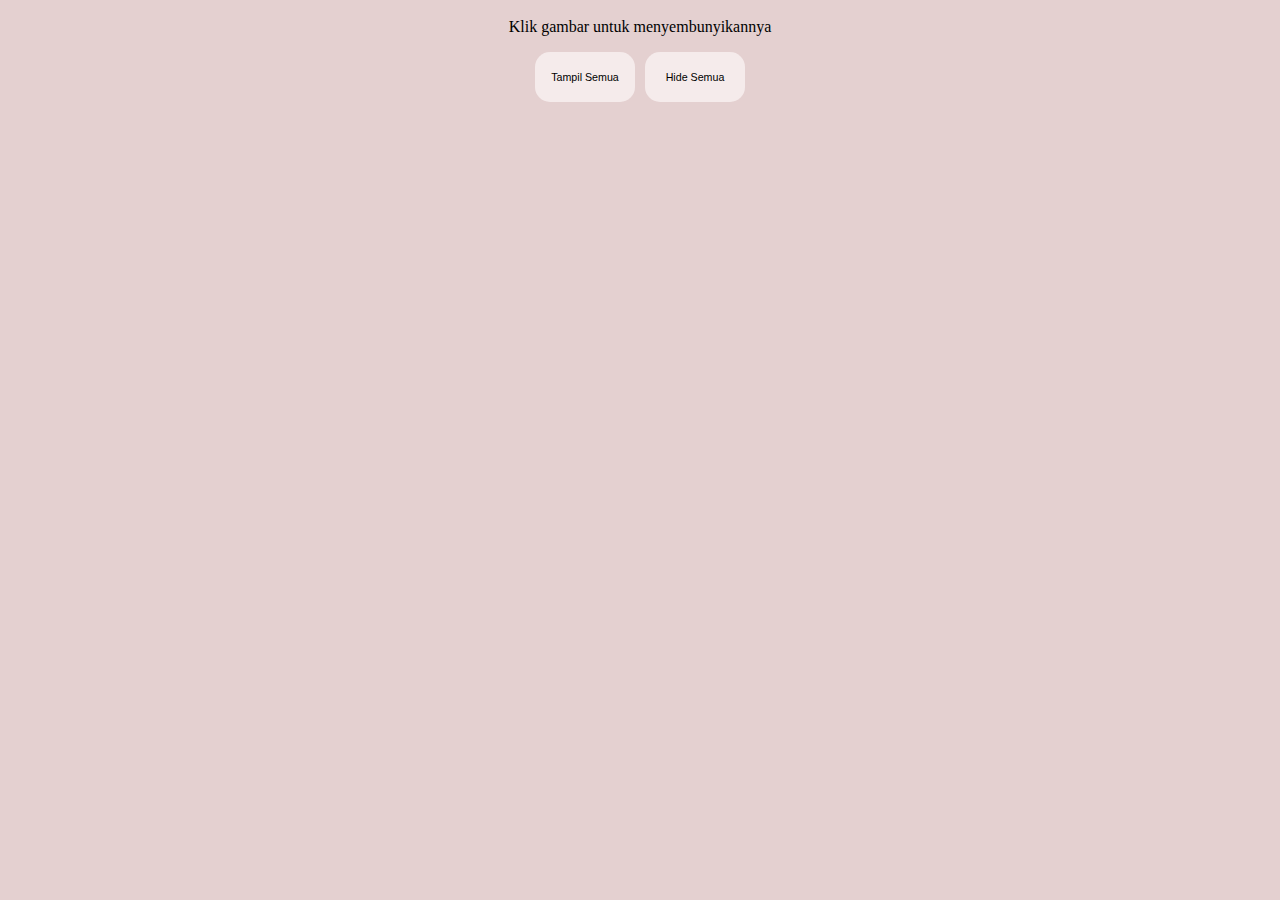
==== jQuery/index.html @ d49eb1ca "upload tugas jQuery" ====
<!DOCTYPE html>
<html lang="en">
<head>
    <meta charset="UTF-8">
    <meta http-equiv="X-UA-Compatible" content="IE=edge">
    <meta name="viewport" content="width=device-width, initial-scale=1.0">
    <title>jQuery</title>

    <script src="js/jquery-3.6.4.js"></script>

</head>

<style>
    body {
        background-color: #E4D0D0;
        margin: 2px;
    }



    img {
        width: 32.5%;
    }

    div {
        display: flex;
        justify-content: center;
        align-items: center;
    }

    p {
        text-align: center;
    }

    .btn {
        font-size: 8pt;
        background: #F5EBEB;
        border: 0;
        border-radius: 15px;
        justify-content: center;
        margin: 0px 5px;
        width: 100px;
        height: 50px;
    }

    .btn:hover {
        background-color: #D5B4B4;
    }
</style>

<body>
    <div class="img">
        <img id="g1" src="https://cdn.pixabay.com/photo/2023/01/01/21/33/mountain-7690893_960_720.jpg" alt="">
        <img id="g2" src="https://cdn.pixabay.com/photo/2013/07/18/20/26/sea-164989_960_720.jpg" alt="">
        <img id="g3" src="https://cdn.pixabay.com/photo/2013/10/02/23/03/mountains-190055_960_720.jpg" alt="">
    </div>

    <p>Klik gambar untuk menyembunyikannya</p>

    <div>
        <input id="show" class="btn" type="button" value="Tampil Semua">
        <input id="hide" class="btn" type="button" value="Hide Semua">
    </div>
</body>

<script>
    // untuk image
    $( document ).ready(function() {

        $("#g1").click(function(){
            $( "#g1" ).hide(900);
        });

        $("#g2").click(function(){
            $( "#g2" ).hide(900);
        });

        $("#g3").click(function(){
            $( "#g3" ).hide(900);
        });
        

        $("#show").click(function(){
            $( "img" ).show(900);
        });

        $("#hide").click(function(){
            $( "img" ).hide(900);
    
        });
    });
</script>

</html>
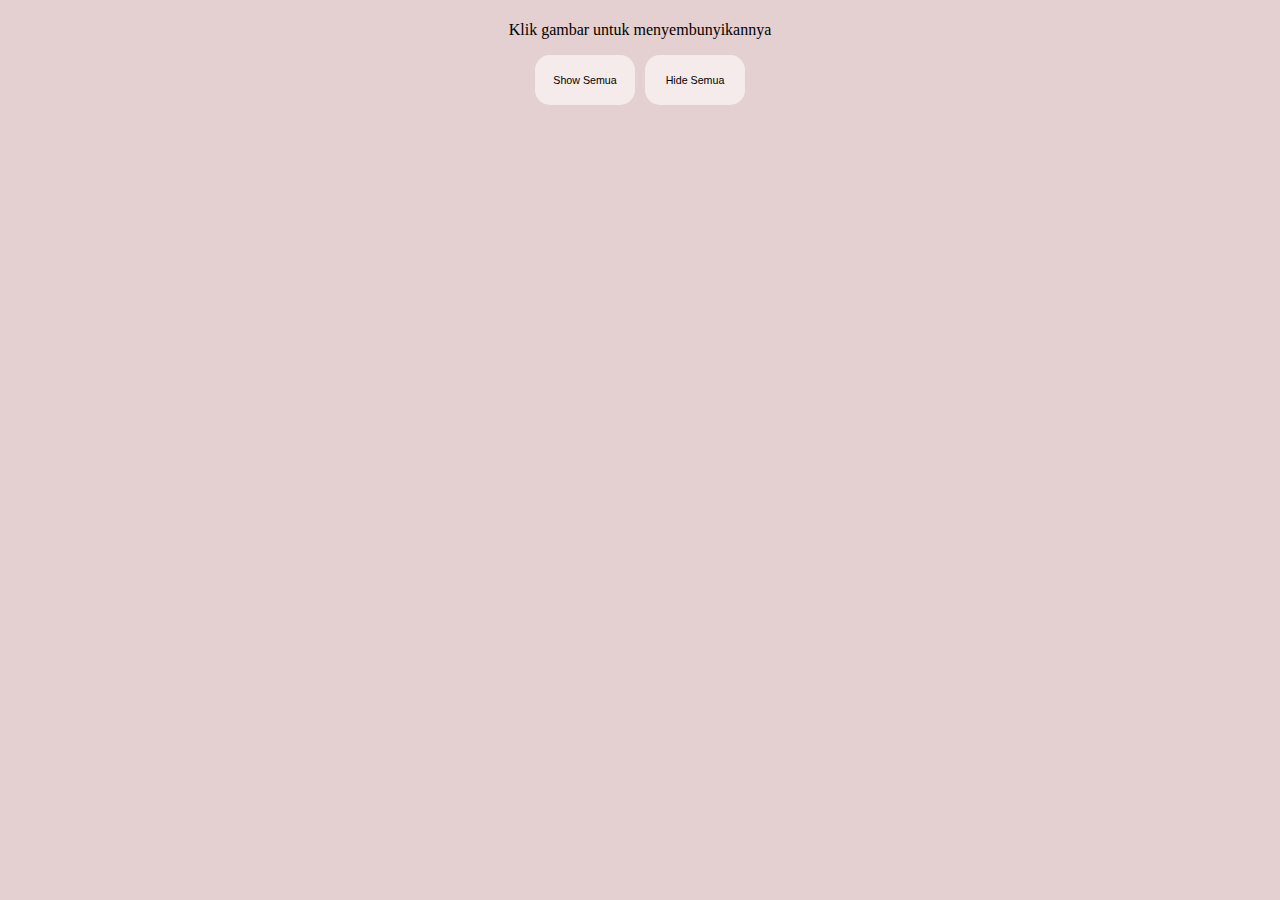
==== commit c1fe73fb: "update jQuery" ====
--- a/jQuery/index.html
+++ b/jQuery/index.html
@@ -13,15 +13,19 @@
 <style>
     body {
         background-color: #E4D0D0;
-        margin: 2px;
+        margin: 1px;
     }
 
-
-
+    /* .img {
+        padding: 1px;
+    } */
+    
     img {
-        width: 32.5%;
+        padding: 2px;
+        border-radius: 20px;
+        width: 33%;
     }
-
+    
     div {
         display: flex;
         justify-content: center;
@@ -58,7 +62,7 @@
     <p>Klik gambar untuk menyembunyikannya</p>
 
     <div>
-        <input id="show" class="btn" type="button" value="Tampil Semua">
+        <input id="show" class="btn" type="button" value="Show Semua">
         <input id="hide" class="btn" type="button" value="Hide Semua">
     </div>
 </body>
@@ -78,7 +82,7 @@
         $("#g3").click(function(){
             $( "#g3" ).hide(900);
         });
-        
+
 
         $("#show").click(function(){
             $( "img" ).show(900);
